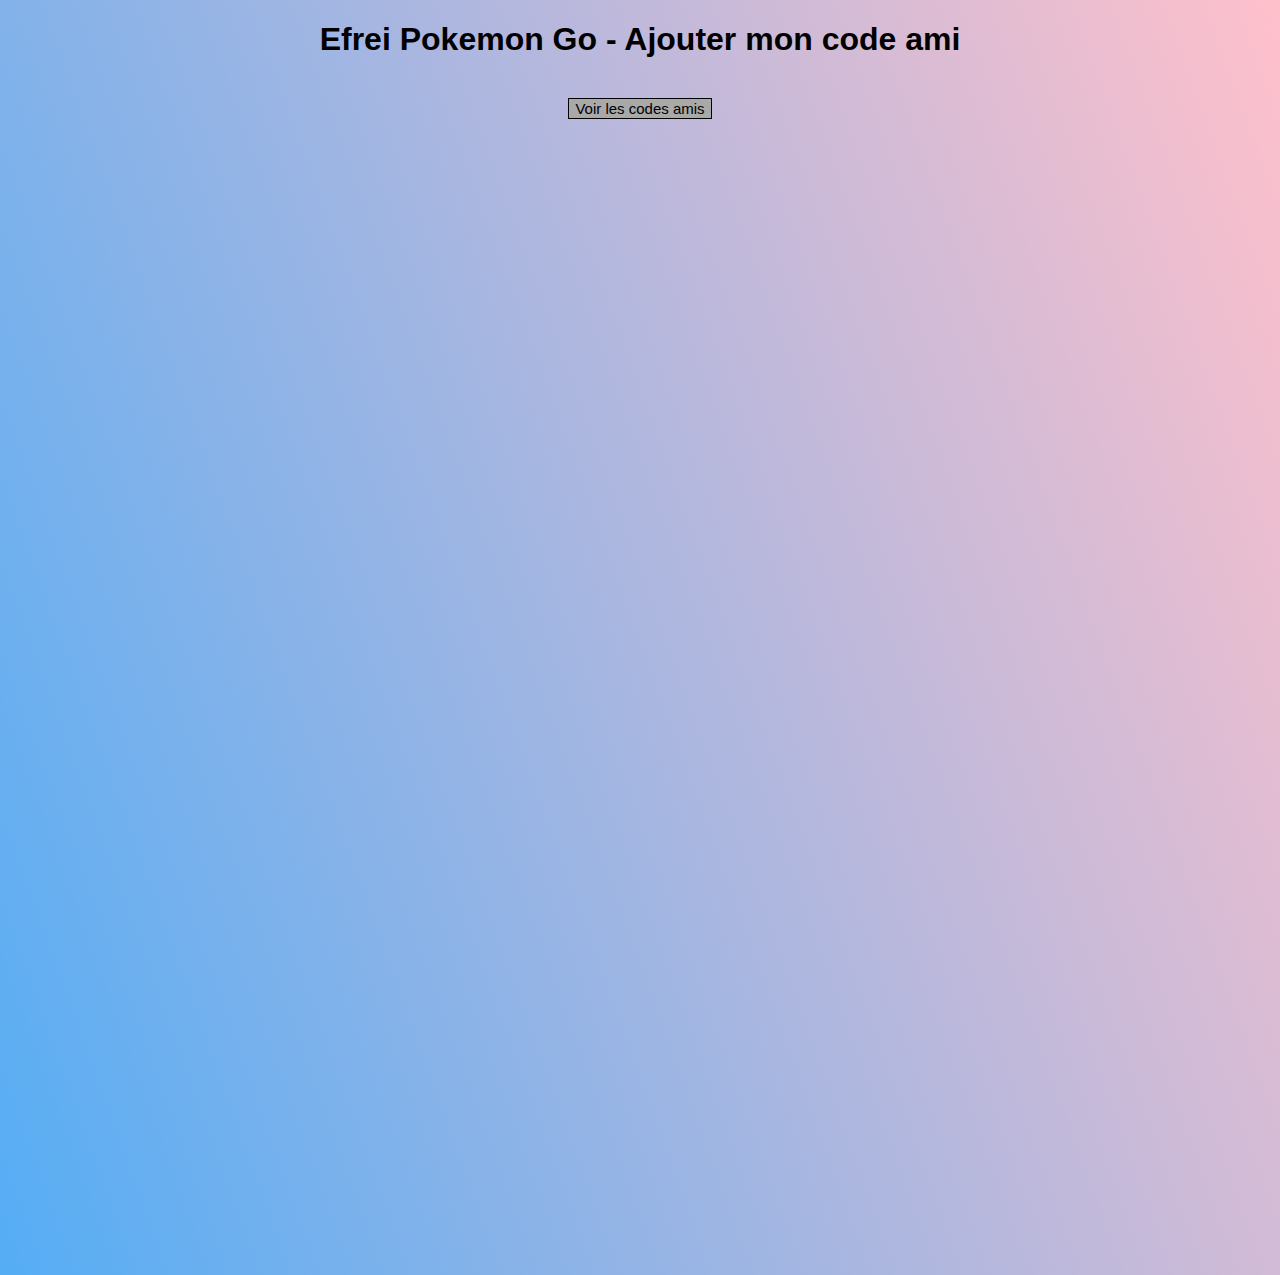
==== ajouter.html @ 26c24e9e "web site base" ====
<!DOCTYPE html>
<html lang="fr">


<head>

	<meta charset="utf-8">

	<meta name="viewport" content="width=device-width, initial-scale=1.0">

	<link rel="stylesheet" type="text/css" href="style.css">

	<link rel="shortcut icon" type="img/png" href="img/icon.png"/>

	<title>Efrei Pokemon GO</title>
</head>


<body>


	<h1>Efrei Pokemon Go - Ajouter mon code ami </h1>

	</br>

	<center>
		<button>
			<a href="index.html">
				Voir les codes amis
			</a>
		</button>
	</center>
	

	</br></br></br>

	<center>
		<iframe src="https://docs.google.com/forms/d/e/1FAIpQLSctVwzwxpRqD1hsKXMVEPnSuZl8BWVZaYENJ2dMYTsnqEt9cA/viewform?embedded=true" width="640" height="1090" frameborder="0" marginheight="0" marginwidth="0">Chargement…</iframe>
	</center>



</body>

</html>
---- style.css ----
body{
  font-family: arial;
  background: linear-gradient(70deg, #55ADF5, pink);
}

h1 {
  font-family: arial;
  text-align: center;
}

button {
  text-align: center;
  background-color: #A9A9A9;
  border: solid 0.8px;

}

button:hover {
  color: #DCDCDC;

}

a {
  color: black;
  font-size: 15px;
  text-decoration: none;
}


/* DATABASE TABLEAU GITHUB MY SERVER JSON */

#overflowtab {
  overflow-x: auto;
  width: 90%;
  margin-left: auto;
  margin-right: auto;
  box-sizing: border-box;
}

th {
  color: black;
  border-bottom: 1px solid black;
  text-align: center;
  padding: 5px;
  min-width: 100px;
  font-family: arial;
}

td {
  color: #4F5050;
  border-bottom: 1px solid black;
  text-align: center;
  padding: 5px;
  min-width: 100px;
  font-family: arial;
}

td:hover {
  color : black ;
}

table {
 border-collapse: collapse;
 width: 100%;
}
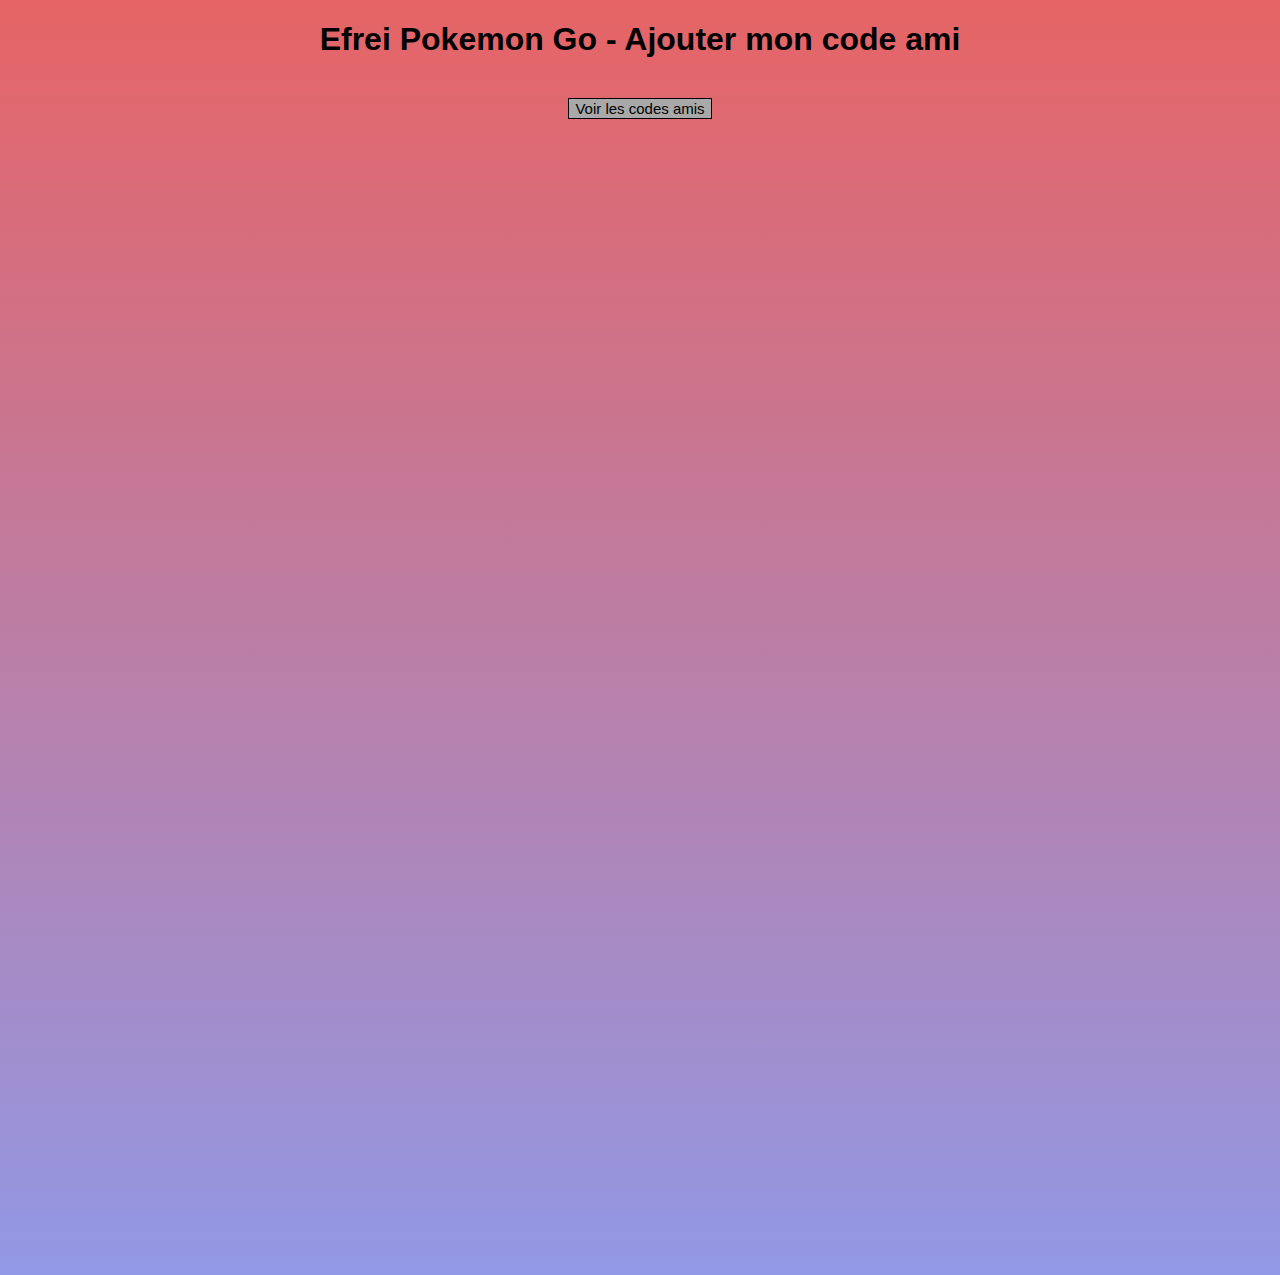
==== commit 0260950d: "responsive" ====
--- a/ajouter.html
+++ b/ajouter.html
@@ -35,7 +35,7 @@
 	</br></br></br>
 
 	<center>
-		<iframe src="https://docs.google.com/forms/d/e/1FAIpQLSctVwzwxpRqD1hsKXMVEPnSuZl8BWVZaYENJ2dMYTsnqEt9cA/viewform?embedded=true" width="640" height="1090" frameborder="0" marginheight="0" marginwidth="0">Chargement…</iframe>
+		<iframe src="https://docs.google.com/forms/d/e/1FAIpQLSctVwzwxpRqD1hsKXMVEPnSuZl8BWVZaYENJ2dMYTsnqEt9cA/viewform?embedded=true" width="100%" height="1090" frameborder="0" marginheight="0" marginwidth="0" width="100%">Chargement…</iframe>
 	</center>
 
 
--- a/style.css
+++ b/style.css
@@ -1,6 +1,6 @@
 body{
   font-family: arial;
-  background: linear-gradient(70deg, #55ADF5, pink);
+  background: linear-gradient(#e66465, #9198e5);
 }
 
 h1 {
